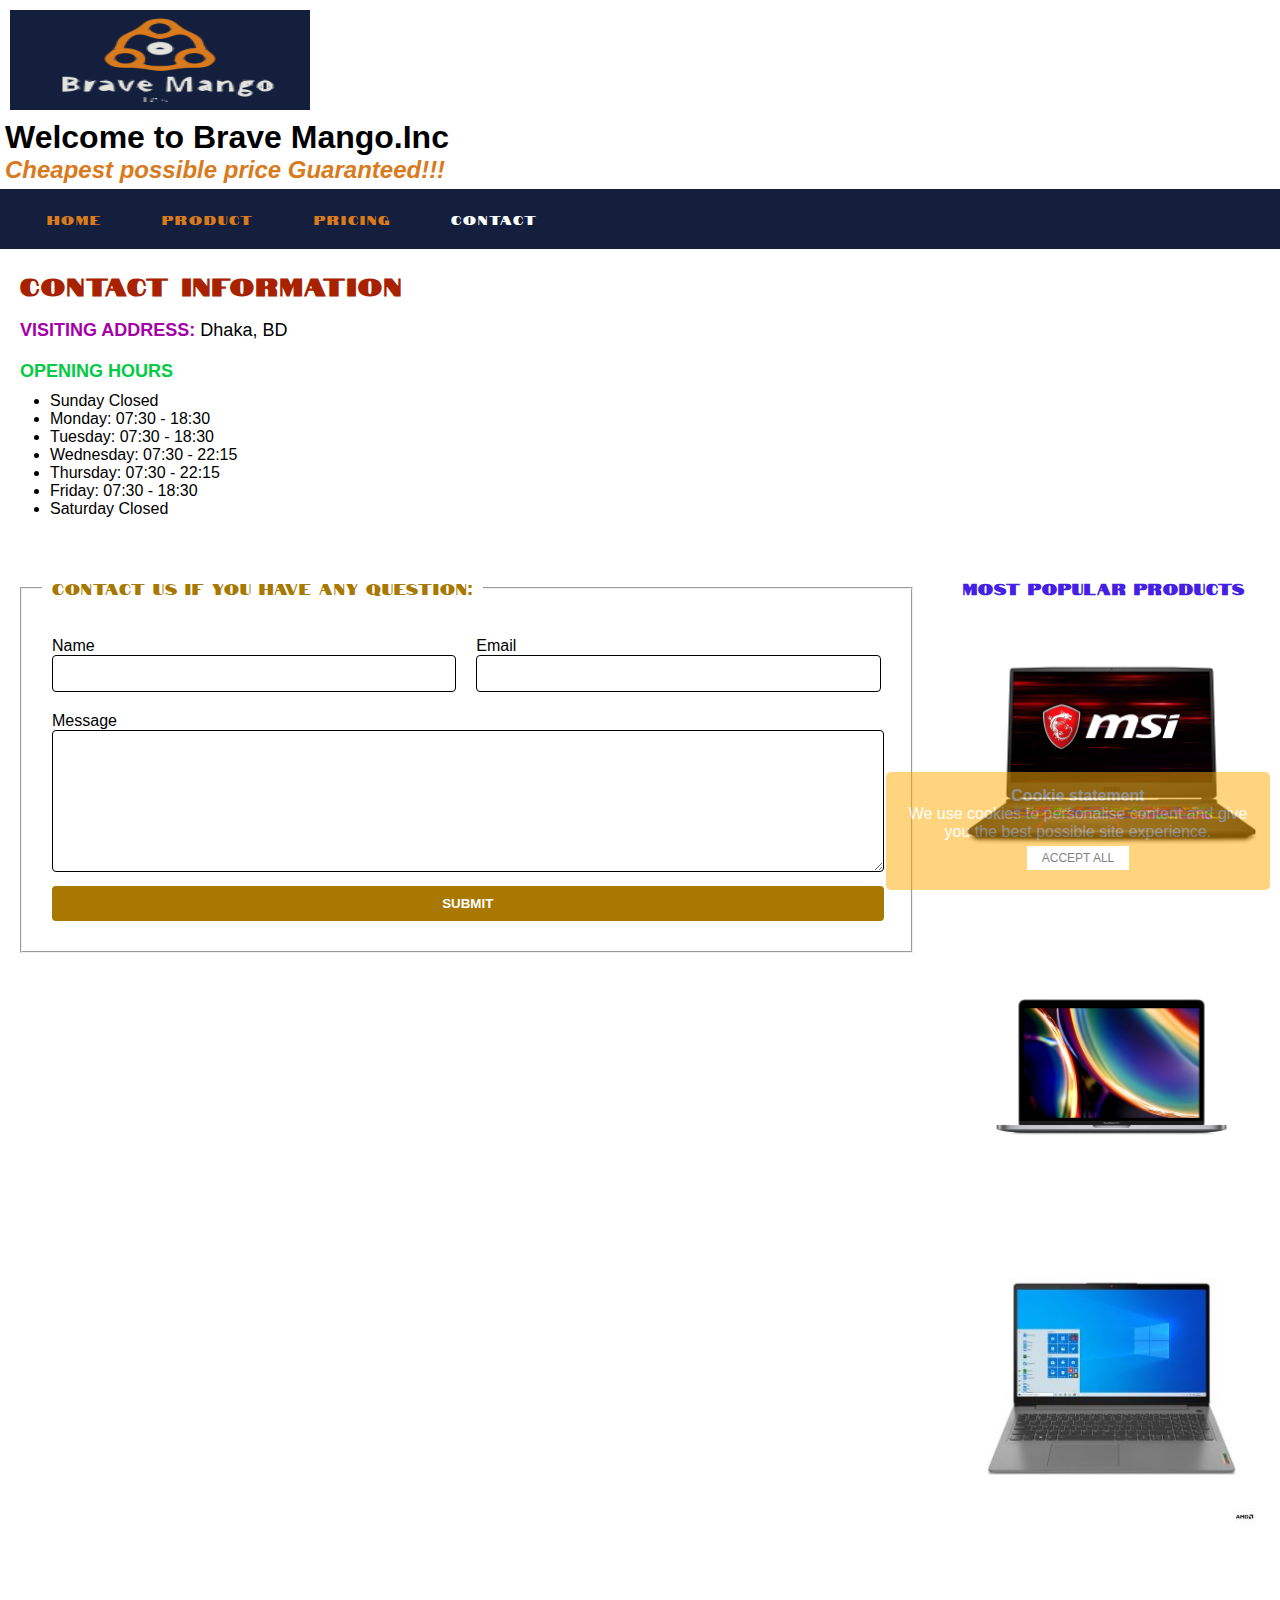
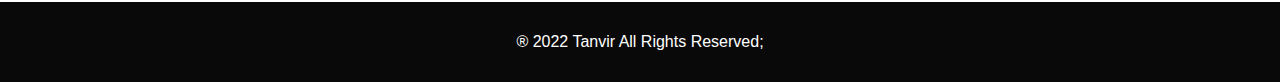
==== contact.html @ c3cd5eb7 "Final" ====
<!DOCTYPE html>
<html lang="en">

<head>
    <meta charset="UTF-8">
    <meta http-equiv="X-UA-Compatible" content="IE=edge">
    <meta name="viewport" content="width=device-width, initial-scale=1.0">

    <meta name="keywords" content="computers,laptops,technology,software">
    <meta name="description"
        content="Welcome at the Brave Mango Inc. page. We selling computers in 3 categories. Brave Mango Inc. is founded in 2000 by 3 students. It all started, when many classmates ask advice about computers. After a few months they expend their business to deliver computers to companies and also to the students. Because our fixed cost are low and deliver many computers, we have the lowest prices.">
    <meta name="author" content="Tanvir">
    <title>Brave Mango.Inc</title>
    <link rel="icon" type="image/png" href="./img/favicon.png">
    <link rel="stylesheet" href="./css/style.css">

</head>

<body>
    <header>

        <a href="index.html">
            <img class="logo" src="./img/logo.png" alt="logo" title="JD IT.inc">
        </a>
        <h1>Welcome to Brave Mango.Inc</h1>
        <h2><em>Cheapest possible price Guaranteed!!!</em></h2>

    </header>
    <nav>
        <input type="checkbox" id="inputCheck">
        <label for="inputCheck" class="hamburgerIcon">
            <img src="./img/hamburger .png" alt="hamburgerIcon" title="hamburgerIcon">
        </label>
        <ul>
            <li>
                <a href="index.html" >Home</a>
            </li>
            <li>
                <a href="product.html">Product</a>
            </li>
            <li>
                <a href="pricing.html">Pricing</a>
            </li>
            <li>
                <a href="contact.html" class="active">Contact</a>
            </li>
        </ul>

    </nav>
    <main class="contact-page">
        <section class="contact-information">
            <h2>Contact Information</h2>
            <p class="address">Visiting Address: <span>Dhaka, BD</span> </p>
            <p class="open-hours">Opening hours</p>
            <ul>
                <li>Sunday Closed</li>
                <li>Monday: 07:30 - 18:30</li>
                <li>Tuesday: 07:30 - 18:30</li>
                <li>Wednesday: 07:30 - 22:15</li>
                <li>Thursday: 07:30 - 22:15</li>
                <li>Friday: 07:30 - 18:30</li>
                <li>Saturday Closed </li>
            </ul>

        </section>

        <section class="contact-section">
            <section class="contact-form">
                <form>
                    <fieldset>
                        <legend>Contact Us if you have any question:</legend>
                        <section class="group-row">
                            <section class="group">
                                <label for="name">Name</label>
                                <input type="text" name="name" required>
                            </section>
                            <section class="group">
                                <label for="email">Email</label>
                                <input type="email" name="email" required>
                            </section>
                        </section>
                        <section class="group">
                            <label for="message">Message</label>
                            <textarea name="message" rows="8" required></textarea>
                        </section>
                        <section class="group">
                            <input type="submit" value="Submit">
                        </section>
                    </fieldset>
                </form>
            </section>
            <aside class="contact-page-aside">
                <h2>Most Popular Products</h2>
                <ul class="contact-aside">
                    <li>
                        <a href="https://www.inholland.nl/" target="_blank">
                            <img src="./img/products/pc1.jpg" alt="Student Dev Pro"
                                title="Student Dev Pro">
                        </a>
                    </li>
                    <li>
                        <a href="https://www.inholland.nl/" target="_blank">
                            <img src="./img/products/pc2.jpg" alt="Student Gamer PC"
                                title="Student Gamer PC">
                        </a>
                    </li>
                    <li>
                        <a href="https://www.inholland.nl/" target="_blank">
                            <img src="./img/products/pc3.jpg" alt="Student Basic"
                                title="Student Basic">
                        </a>
                    </li>
                </ul>
            </aside>
        </section>


    </main>


    <section class="cookie">
        <strong>
            Cookie statement
        </strong>
        <p>
            We use cookies to personalise content and give you the best possible site experience.
        </p>
        <button>Accept All</button>
    </section>


    <footer class="footer">
        <p>
            &reg; 2022 Tanvir All Rights Reserved;
        </p>
    </footer>




</body>

</html>
---- css/style.css ----
/* global style start */
* {
  margin: 0;
  padding: 0;
  box-sizing: border-box;
  text-decoration: none;
}
body {
  font-family: Arial, Helvetica, sans-serif;
}

@font-face {
  font-family: "notable";
  src: url(../font/Notable-Regular.ttf);
}
/* global style end*/

/* common style start */
header {
  padding: 5px;
}

.logo {
  margin: 5px;
  width: 300px;
  height: 100px;
}

header h2 {
  color: #d97a1c;
}

nav {
  width: 100%;
  height: 60px;
  background-color: #131f3d;
  font-family: notable;
  font-size: 13px;
}

nav ul {
  padding: 0 20px;
}

nav ul li {
  display: inline-block;
  line-height: 60px;
  padding: 0 12px;
}

nav ul li a {
  padding: 7px 15px;
  border-radius: 2px;
  color: #d97a1c;
  letter-spacing: 2px;
  transition: 0.4s;
}

nav ul li a:hover {
  color: #ffffff;
  transition: 0.5s;
}

.active {
  padding: 7px 15px;
  border-radius: 2px;
  color: #ffffff;
  transition: 0.4s;
}
.hamburgerIcon {
  display: none;
  float: right;
  padding: 25px 10px 0 10px;
  cursor: pointer;
}

#inputCheck {
  display: none;
}

.footer {
  background-color: #0a0909;
  width: 100%;
  height: 80px;
  color: #ffffff;
  line-height: 80px;
  text-align: center;
}
.cookie {
  text-align: center;
  position: fixed;
  bottom: 0;
  right: 0;
  width: 30%;
  padding: 15px;
  margin: 10px;
  background-color: #fa0;
  color: #fff;
  opacity: 50%;
  border-radius: 5px;
  z-index: 10;
}

.cookie button {
  margin: 5px 0;
  padding: 5px 15px;
  background-color: #ffffff;
  color: #000000;
  text-transform: uppercase;
  cursor: pointer;
  font-size: 12px;
  border: none;
}

@media (max-width: 1279px) and (min-width: 481px) {
  nav ul {
    padding: 0 0px;
  }

  nav ul li {
    padding: 0 2px;
  }

  nav ul li a {
    padding: 7px 10px;
  }
  .cookies {
    width: 40%;
  }
}
@media (max-width: 480px) {
  header {
    margin: 5px;
    color: #ffffff;
    position: absolute;
    padding: 5px;
    max-width: 75%;
  }

  header h1 {
    font-size: 18px;
  }

  header h2 {
    font-size: 13px;
    color: #ffffff;
  }
  .logo {
    display: none;
  }

  .hamburgerIcon {
    display: block;
  }
  .hamburgerIcon img {
    width: 20px;
  }
  nav {
    height: 70px;
  }

  nav ul {
    background-color: #6539f3;
    border-radius: 0px 0 0 10px;
    position: absolute;
    z-index: 1;
    display: none;
    top: 4rem;
    right: -100%;
    width: 50%;
    transition: 0.5s;
    padding-left: 5%;
  }

  nav ul li a {
    font-size: 15px;
    color: #fff;
  }

  #inputCheck:checked ~ ul {
    right: 0;
    display: inline-grid;
  }
  .cookies {
    width: 70%;
  }
}
/* common style end */

/* home page start */

.promo-video video {
  width: 100%;
  height: 30rem;
  object-fit: cover;
}

.article-container {
  padding: 10px;
  display: flex;
  flex-direction: row;
  gap: 20px;
}

.articles {
  width: 75%;
}
.article-card {
  border: 1px dotted #327df5;
  border-radius: 10px;
  margin: 20px 0;
  display: flex;
}

.article-content {
  padding: 10px;
}
.article-content h2 {
  color: #262626;
  font-family: notable;
  letter-spacing: 3px;
  padding: 10px 0;
}
.article-content .description {
  color: #454444;
  font-size: 16px;
  text-align: justify;
}
.article-content footer {
  padding: 10px 0;
  display: flex;
  gap: 30px;
  font-size: 15px;
  letter-spacing: 1px;
  font-weight: 700;
  color: #313131;
  font-family: notable;
}

.article-content footer a {
  display: flex;
  color: #2922ff;
  text-transform: uppercase;
}

.article-content footer a:hover {
  color: #f37139;
  transition: 0.5s;
}

.article-image {
  text-align: left;
  width: 100%;
}
.article-image figcaption {
  font-size: 13px;
  font-weight: 300;
}

.article-image a img {
  width: 500px;
  height: 400px;
  border-radius: 0px 10px 0 0px;
}

.upcoming-routes {
  width: 25%;
}
.t-upcoming {
  display: none;
}
.upcoming-routes ul li {
  margin-top: 20px;
  border-width: 5px;
  border-style: double;
  border-color:#327df5;;
  width: 100%;
  padding: 20px;
  border-radius: 3px;
  list-style: none;
}
.upcoming-routes ul li a {
  font-family: notable;
  letter-spacing: 1px;
  font-weight: 300;
  color: #252525;
}

@media (max-width: 1279px) and (min-width: 481px) {
  .article-container {
    padding: 10px;
    flex-direction: column-reverse;
  }
  .articles {
    width: 100%;
  }

  .article-card {
    flex-direction: row-reverse;
  }

  .article-content {
    padding: 10px;
  }

  .article-image {
    text-align: left;
    width: 100%;
  }
  .article-image a img {
    border-radius: 10px 0px 0px 0px;
    width: 300px;
  }

  .upcoming-routes {
    width: 100%;
  }
  .b-upcoming {
    display: none;
  }
  .t-upcoming {
    display: block;
  }
}
@media (max-width: 480px) {
  .article-container {
    padding: 10px;
    flex-direction: column-reverse;
    gap: 20px;
  }

  .articles {
    width: 100%;
  }
  .article-card {
    margin: 20px 0;
    display: flex;
    flex-direction: column-reverse;
  }

  .article-content .description {
    font-size: 13px;
  }
  .article-content footer {
    font-size: 15px;
  }
  .article-image {
    text-align: right;
  }
  .article-image figcaption {
    font-size: 12px;
  }

  .article-image a img {
    border-radius: 10px 10px 0 0px;
  }

  .upcoming-routes {
    width: 100%;
  }
  .upcoming-routes ul li {
    margin-top: 10px;
    width: 100%;
    padding: 15px;
  }
}
/* home page end */

/* product page start */
.product-page {
  padding: 5px 10px;
}
.product-articles {
  display: grid;
  grid-gap: 20px;
  grid-template-areas:
    "article_2 article_1 article_3"
    "article_2 article_1 article_3"
    "article_5 article_1 article_3"
    "article_5 article_1 article_4"
    "article_5 article_1 article_4"
    "article_5 article_1 article_4"
    "article_5 article_6 article_6";
}

.product-articles article {
  height: 100%;
}
.product-articles article h2 {
  font-family: notable;
  font-size: 18px;
  letter-spacing: 2px;
  padding-bottom: 10px;
}
.product-articles article p {
  color: #272626;
  font-size: 16px;
  word-spacing: 2px;
  text-align: justify;
}

.product-articles article:nth-child(1) {
  grid-area: article_1;
}

.product-articles article:nth-child(2) {
  grid-area: article_2;
}

.product-articles article:nth-child(3) {
  grid-area: article_3;
  height: 100%;
}

.product-articles article:nth-child(4) {
  grid-area: article_4;
}

.product-articles article:nth-child(5) {
  grid-area: article_5;
}

.product-articles article:nth-child(6) {
  grid-area: article_6;
}
.aside-product {
  padding: 30px 0;
}
.aside-product h2 {
  font-family: notable;
  text-align: center;
  padding: 10px 0;
  letter-spacing: 2px;
  color: #ffae22;
}
.aside-products-box {
  display: grid;
  grid-template-columns: 1fr 1fr 1fr;
  grid-gap: 20px;
}
.aside-products-box li {
  list-style: none;
}
.aside-products-box li a img {
  width: 100%;
  border-radius: 10px;
}

@media (max-width: 1279px) and (min-width: 481px) {
  .product-articles {
    display: grid;
    grid-gap: 20px;
    grid-template-areas:
      "article_1 article_2"
      "article_1 article_2"
      "article_3 article_2"
      "article_3 article_5"
      "article_3 article_5"
      "article_3 article_5"
      "article_6 article_6";
  }

  .product-articles article p {
    font-size: 15px;
  }
  .product-articles article:nth-child(4) {
    display: none;
  }

  .aside-products-box {
    grid-template-columns: 1fr 1fr;
    grid-gap: 15px;
  }
  .aside-products-box li:nth-child(3) {
    display: none;
  }
}
@media (max-width: 480px) {
  .product-articles {
    grid-template-areas:
      "article_5"
      "article_3"
      "article_2"
      "article_1";
  }

  .product-articles article h2 {
    font-size: 16px;
    letter-spacing: 1px;
  }
  .product-articles article p {
    font-size: 14px;
    word-spacing: 1px;
  }
  .product-articles article:nth-child(4) {
    display: none;
  }
  .product-articles article:nth-child(6) {
    display: none;
  }

  .aside-product {
    padding: 30px 0;
  }

  .aside-products-box {
    grid-template-columns: 1fr;
  }
  .aside-products-box li:nth-child(3) {
    display: block;
  }
}
/* product page end */

/* pricing page start*/
.pricing-page {
  padding: 10px 5px;
}
.pricing-article h2 {
  color: #1e7297;
  font-family: notable;
  font-size: 18px;
  letter-spacing: 2px;
  padding-bottom: 5px;
}
.pricing-article p {
  color: #2a2a2a;
  font-weight: 300;
  text-align: justify;
}
.price-area-box {
  padding: 30px 0;
  display: grid;
  grid-template-columns: 3fr 1fr;
  grid-gap: 40px;
}
.pricing-table {
  margin: 40px 0;
}
table {
  width: 100%;
  border-collapse: collapse;
}

tr:nth-of-type(odd) {
  background: #a2a2a2;
}

th {
  background: #f300e3;
  color: #ffffff;
  font-weight: bold;
}

td,
th {
  padding: 10px;
  border: 1px solid #db03cd;
  text-align: left;
  font-size: 16px;
}
.source-data {
  font-size: 13px;
  font-weight: 300;
}
.price-page-aside h2 {
  font-family: notable;
  font-size: 16px;
  padding: 10px 0;
  letter-spacing: 1px;
  color: #00a80e;
}
.price-aside li {
  list-style: none;
  padding-bottom: 10px;
}
.price-aside li a img {
  border-radius: 5px;
  width: 100%;
  height: 300px;
}

@media (max-width: 1279px) and (min-width: 481px) {
  .pricing-article header h2 {
    font-size: 16px;
  }
  .price-area-box {
    padding: 30px 0;
    grid-template-columns: 1fr;
    grid-gap: 40px 0;
  }
  .pricing-table {
    margin: 40px 0;
  }
  table {
    width: 100%;
    border-collapse: collapse;
  }
  td,
  th {
    padding: 5px;
    font-size: 15px;
  }
  .price-aside {
    display: grid;
    grid-template-columns: 1fr 1fr;
    grid-gap: 10px;
  }
  .price-aside li:first-child {
    display: none;
  }
}
@media (max-width: 480px) {
  .pricing-article {
    display: none;
  }
  .price-area-box {
    padding: 20px 0;
    grid-template-columns: 1fr;
    grid-gap: 20px 0;
  }
  .pricing-table {
    margin: 0px 0;
  }
  table {
    width: 100%;
    border-collapse: collapse;
  }
  td,
  th {
    padding: 5px;
    font-size: 13px;
  }
  .price-aside {
    grid-template-columns: 1fr;
  }
  .price-aside li:first-child {
    display: block;
  }
}

/* pricing page end*/

/* contact page start */

.contact-page {
  padding: 10px 20px;
}

.contact-information h2 {
  font-family: notable;
  letter-spacing: 2px;
  color: #a82200;
  padding: 10px 0;
}
.address {
  font-weight: 700;
  font-size: 18px;
  text-transform: uppercase;
  padding: 10px 0;
  color: #a500a8;
}
.address span {
  font-weight: 400;
  color: #000000;
  text-transform: capitalize;
}
.open-hours {
  font-weight: 700;
  font-size: 18px;
  text-transform: uppercase;
  padding: 10px 0;
  color: #02cb45;
}
.contact-information ul {
  padding: 0 30px;
}

.contact-section {
  display: flex;
  gap: 50px;
  margin: 50px 0;
}

.contact-section .contact-form {
  width: 75%;
}

.contact-page-aside {
  width: 25%;
}
.contact-aside li a img {
  width: 100%;
}

.contact-page-aside h2 {
  font-family: notable;
  font-size: 15px;
  padding: 10px 0;
  letter-spacing: 1px;
  color: #461fe4;
}
.contact-aside li {
  list-style: none;
  padding-bottom: 10px;
}
.contact-aside li a img {
  border-radius: 5px;
  width: 100%;
}

.contact-form fieldset {
  padding: 20px;
}

.contact-form legend {
  padding: 10px;
  font-family: notable;
  font-size: 15px;
  letter-spacing: 1px;
  color: #a87800;
}

.group-row {
  display: flex;
}

.contact-form .group {
  width: 98%;
  margin: 10px;
}

.contact-form input,
textarea {
  padding: 10px;
  border: 1px solid #000000;
  border-radius: 4px;
  width: 100%;
}
.contact-form .group input[type="submit"] {
  border: none;
  background-color: #a87800;
  font-weight: 700;
  cursor: pointer;
  color: #ffffff;
  text-transform: uppercase;
}
.contact-form .group input[type="submit"]:hover {
  border: none;
  background-color: #c2b202;
  color: #0a0a0a;
  transition: 0.3s;
}
@media (max-width: 1279px) and (min-width: 481px) {
  .contact-section {
    gap: 20px;
    margin: 20px 0;
  }

  .contact-page-aside h2 {
    font-size: 14px;
  }

  .contact-form fieldset {
    padding: 10px;
  }

  .contact-form legend {
    padding: 5px;
    font-size: 13px;
  }
  .group-row {
    display: block;
  }
}

@media (max-width: 480px) {
  .contact-page {
    padding: 10px 20px;
  }

  .contact-information h2 {
    font-family: notable;
    letter-spacing: 2px;
    color: #00a87e;
    padding: 10px 0;
    font-size: 18px;
  }
  .address {
    font-weight: 700;
    font-size: 18px;
    text-transform: uppercase;
    padding: 10px 0;
  }
  .address span {
    font-weight: 400;
    text-transform: capitalize;
  }
  .open-hours {
    font-weight: 700;
    font-size: 18px;
    text-transform: uppercase;
    padding: 10px 0;
  }
  .contact-information ul {
    padding: 0 30px;
  }
  .contact-section {
    display: block;
    margin: 10px 0;
  }
  .contact-section .contact-form {
    width: 100%;
  }
  .contact-page-aside {
    width: 100%;
  }
  .contact-page-aside h2 {
    font-size: 12px;
  }
  .contact-form fieldset {
    padding: 10px;
  }
  .contact-form legend {
    padding: 2px;
    font-size: 12px;
  }
  .group-row {
    display: block;
  }
  .contact-form .group {
    width: 100%;
    margin: 0px;
  }
}
/* contact page end */
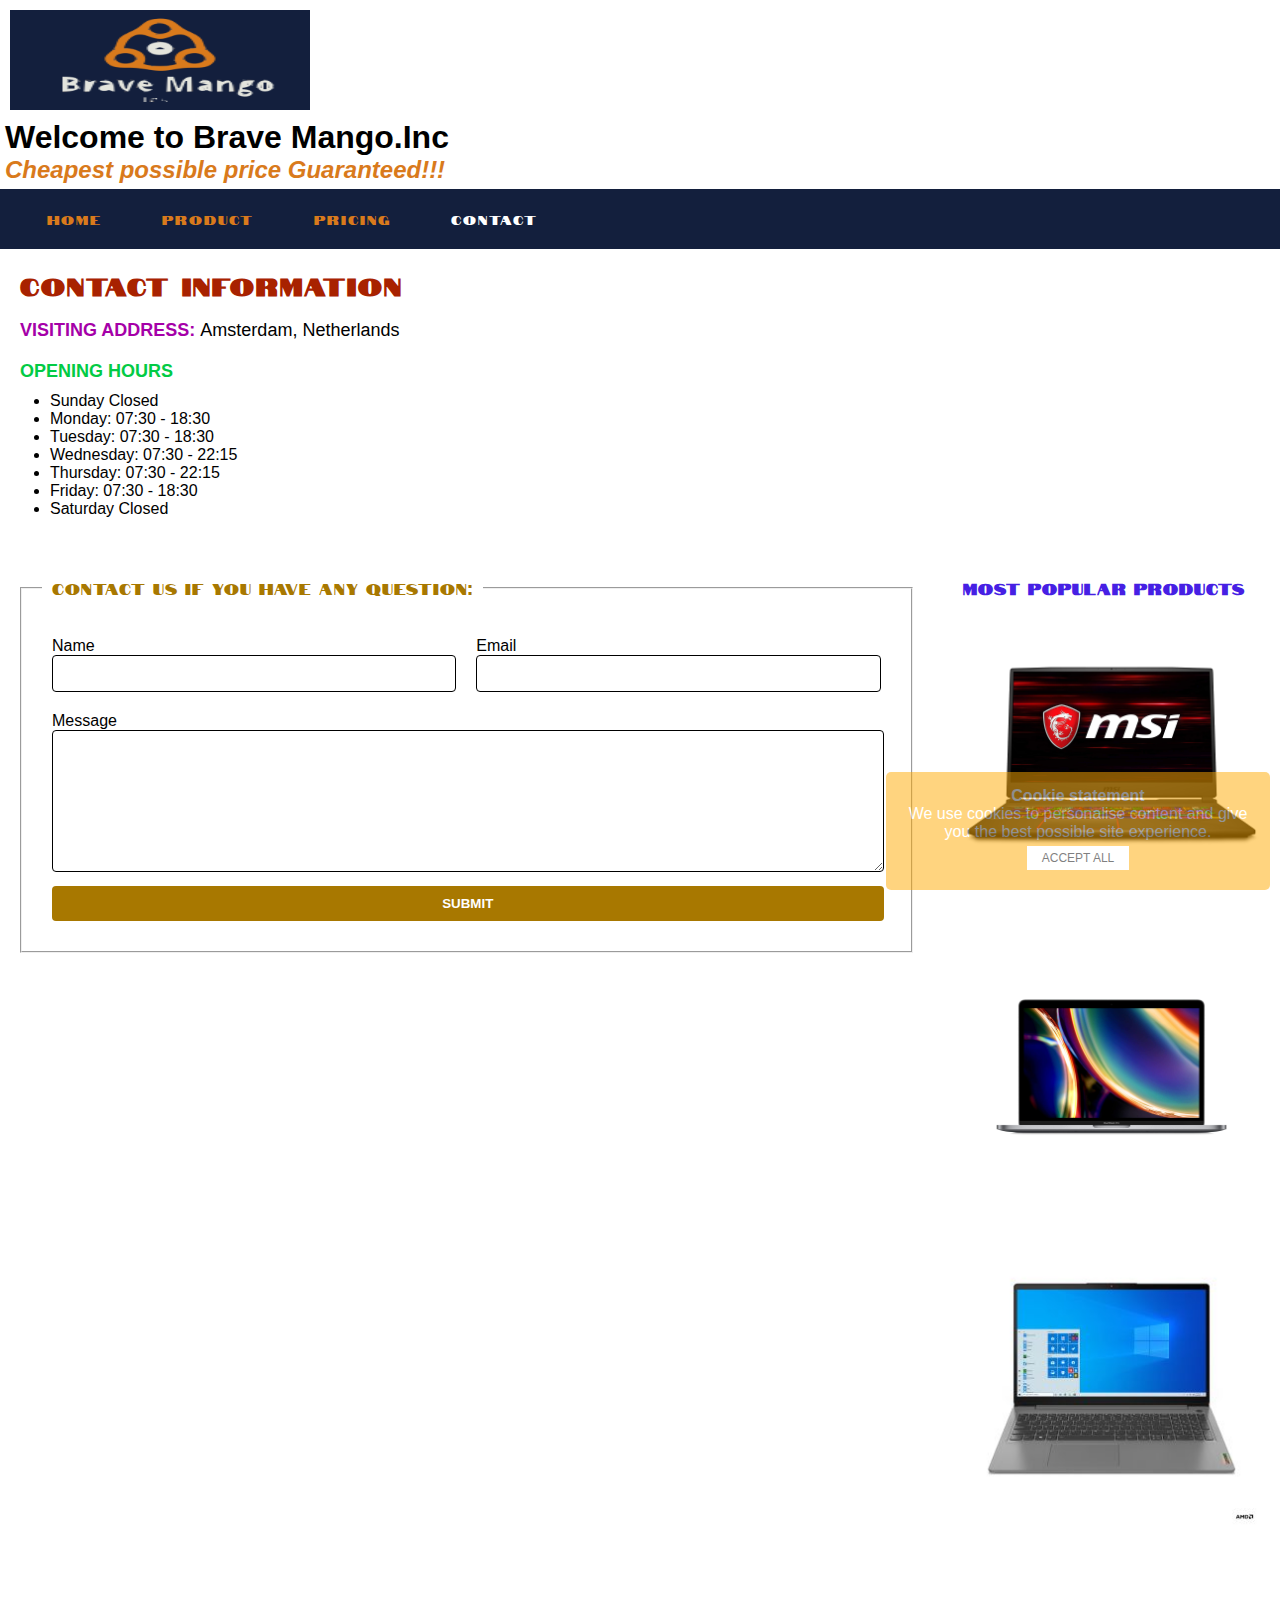
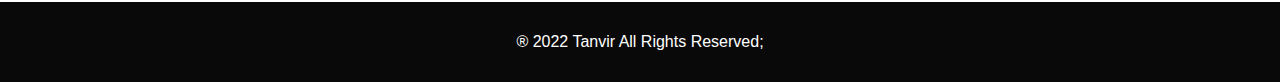
==== commit 7f40a961: "final 2" ====
--- a/contact.html
+++ b/contact.html
@@ -8,7 +8,12 @@
 
     <meta name="keywords" content="computers,laptops,technology,software">
     <meta name="description"
-        content="Welcome at the Brave Mango Inc. page. We selling computers in 3 categories. Brave Mango Inc. is founded in 2000 by 3 students. It all started, when many classmates ask advice about computers. After a few months they expend their business to deliver computers to companies and also to the students. Because our fixed cost are low and deliver many computers, we have the lowest prices.">
+        content="Welcome at the Brave Mango Inc. page. We selling computers in 3 categories. 
+        Brave Mango Inc. is founded in 2000 by 3 students. 
+        It all started, when many classmates ask advice about computers. 
+        After a few months they expend their business to deliver computers to companies 
+        and also to the students. Because our fixed cost are low and deliver many computers, 
+        we have the lowest prices.">
     <meta name="author" content="Tanvir">
     <title>Brave Mango.Inc</title>
     <link rel="icon" type="image/png" href="./img/favicon.png">
@@ -20,7 +25,7 @@
     <header>
 
         <a href="index.html">
-            <img class="logo" src="./img/logo.png" alt="logo" title="JD IT.inc">
+            <img class="logo" src="./img/logo.png" alt="logo" title="Brave Mango.inc">
         </a>
         <h1>Welcome to Brave Mango.Inc</h1>
         <h2><em>Cheapest possible price Guaranteed!!!</em></h2>
@@ -50,7 +55,7 @@
     <main class="contact-page">
         <section class="contact-information">
             <h2>Contact Information</h2>
-            <p class="address">Visiting Address: <span>Dhaka, BD</span> </p>
+            <p class="address">Visiting Address: <span>Amsterdam, Netherlands</span> </p>
             <p class="open-hours">Opening hours</p>
             <ul>
                 <li>Sunday Closed</li>
@@ -94,24 +99,30 @@
                 <ul class="contact-aside">
                     <li>
                         <a href="https://www.inholland.nl/" target="_blank">
-                            <img src="./img/products/pc1.jpg" alt="Student Dev Pro"
-                                title="Student Dev Pro">
+                            <img src="./img/products/pc1.jpg" alt="Mango Gamer"
+                                title="Mango Pro">
                         </a>
                     </li>
                     <li>
                         <a href="https://www.inholland.nl/" target="_blank">
-                            <img src="./img/products/pc2.jpg" alt="Student Gamer PC"
-                                title="Student Gamer PC">
+                            <img src="./img/products/pc2.jpg" alt="Mango Pro"
+                                title="Mango Pro">
                         </a>
                     </li>
                     <li>
                         <a href="https://www.inholland.nl/" target="_blank">
-                            <img src="./img/products/pc3.jpg" alt="Student Basic"
-                                title="Student Basic">
-                        </a>
+                            
+                            <img src="./img/products/pc3.jpg" alt="Mango Basic"
+                                title="Mango Basic">
+                        
+                            </a>
+                    
                     </li>
+                
                 </ul>
+            
             </aside>
+        
         </section>
 
 
@@ -119,25 +130,37 @@
 
 
     <section class="cookie">
+        
         <strong>
+            
             Cookie statement
+        
         </strong>
+        
         <p>
             We use cookies to personalise content and give you the best possible site experience.
+        
         </p>
+        
         <button>Accept All</button>
+    
     </section>
 
 
     <footer class="footer">
+        
         <p>
             &reg; 2022 Tanvir All Rights Reserved;
+        
         </p>
+    
     </footer>
+
 
 
 
 
 </body>
 
+
 </html>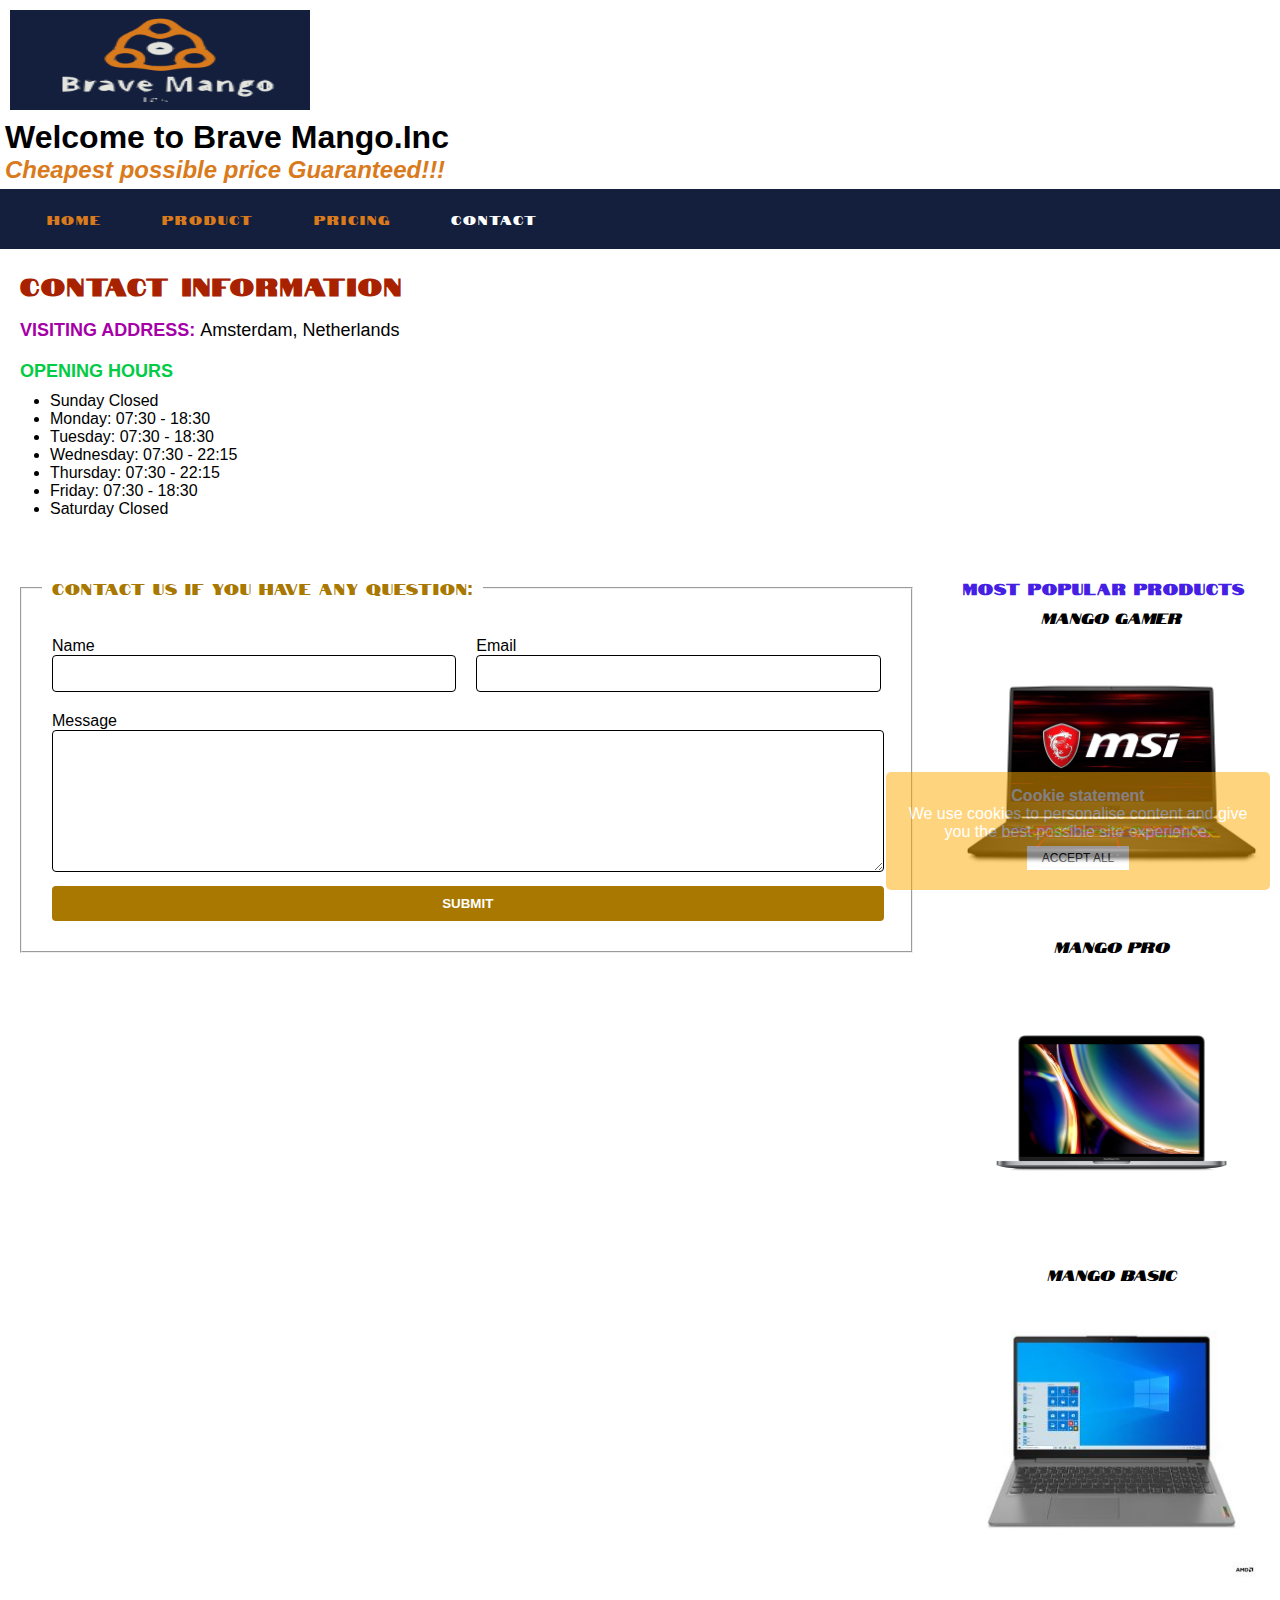
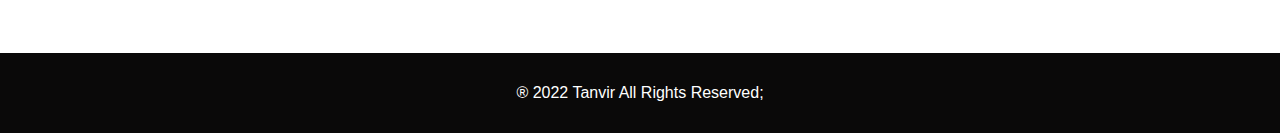
==== commit 01c5cb50: "Final5" ====
--- a/contact.html
+++ b/contact.html
@@ -98,18 +98,22 @@
                 <h2>Most Popular Products</h2>
                 <ul class="contact-aside">
                     <li>
+                        <p><em>Mango Gamer</em></p>
                         <a href="https://www.inholland.nl/" target="_blank">
                             <img src="./img/products/pc1.jpg" alt="Mango Gamer"
-                                title="Mango Pro">
+                                title="Mango Gamer">
                         </a>
+
                     </li>
                     <li>
+                        <p><em>Mango Pro</em></p>
                         <a href="https://www.inholland.nl/" target="_blank">
                             <img src="./img/products/pc2.jpg" alt="Mango Pro"
                                 title="Mango Pro">
                         </a>
                     </li>
                     <li>
+                        <p><em>Mango Basic</em></p>
                         <a href="https://www.inholland.nl/" target="_blank">
                             
                             <img src="./img/products/pc3.jpg" alt="Mango Basic"
--- a/css/style.css
+++ b/css/style.css
@@ -387,9 +387,9 @@
   height: 100%;
 }
 .product-articles article h2 {
-  font-family: notable;
-  font-size: 18px;
-  letter-spacing: 2px;
+  font-weight: bold;
+  font-size: 28px;
+  letter-spacing: 1px;
   padding-bottom: 10px;
 }
 .product-articles article p {
@@ -440,6 +440,9 @@
 }
 .aside-products-box li {
   list-style: none;
+  font-size: 15px;
+  font-family: notable;
+  text-align: center;
 }
 .aside-products-box li a img {
   width: 100%;
@@ -573,6 +576,10 @@
 .price-aside li {
   list-style: none;
   padding-bottom: 10px;
+  font-size: 15px;
+  font-family: notable;
+  text-align: center;
+
 }
 .price-aside li a img {
   border-radius: 5px;
@@ -703,6 +710,9 @@
 .contact-aside li {
   list-style: none;
   padding-bottom: 10px;
+  font-size: 15px;
+  font-family: notable;
+  text-align: center;
 }
 .contact-aside li a img {
   border-radius: 5px;
